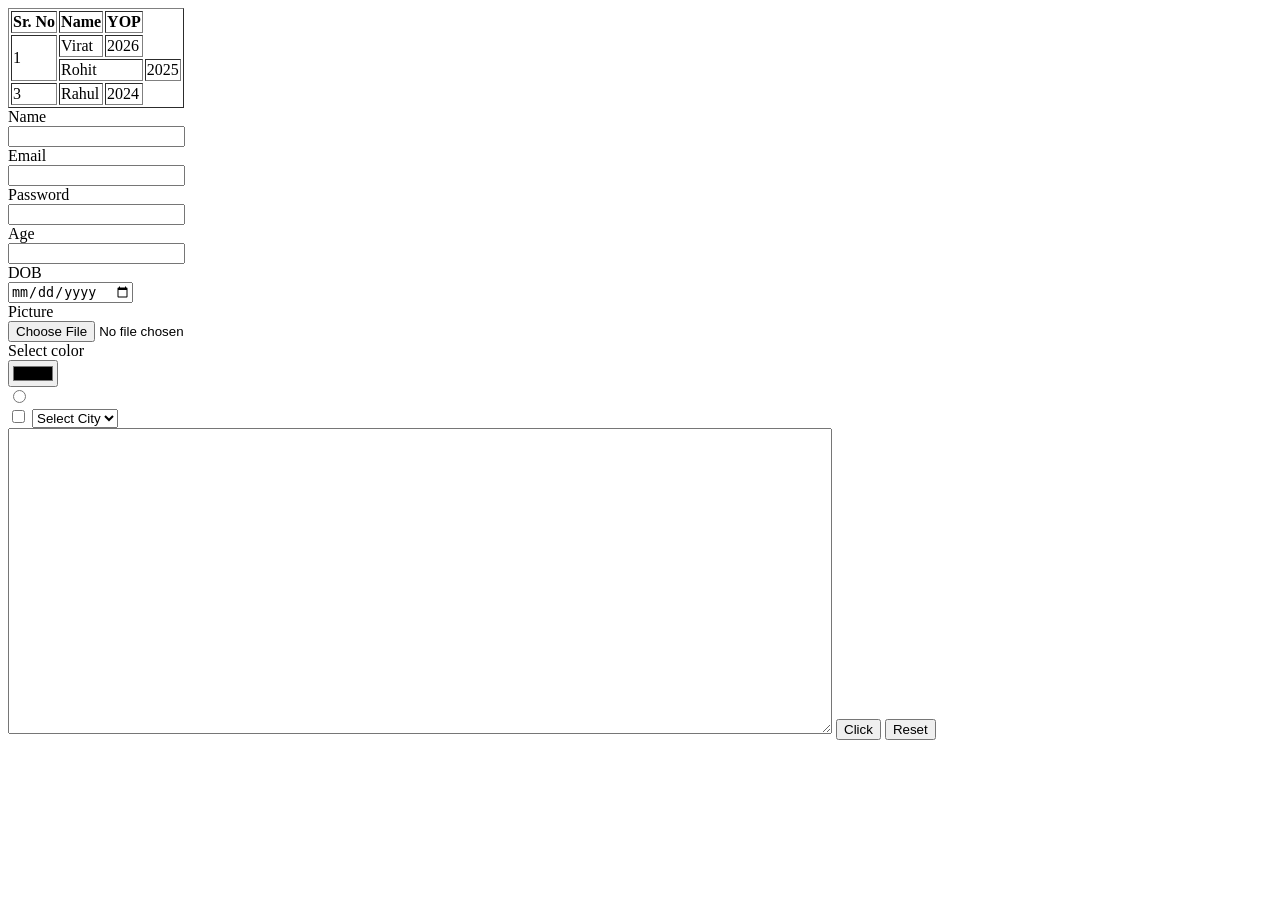
==== Day-3/index.html @ 5e22b9ba "Updates" ====
<!doctype html>
<html>
  <head>
    <title>Session 3rd</title>
  </head>
  <body>
    <table border="1">
      <tr>
        <th>Sr. No</th>
        <th>Name</th>
        <th>YOP</th>
      </tr>
      <tr>
        <td rowspan="2">1</td>
        <td>Virat</td>
        <td>2026</td>
      </tr>
      <tr>
        <td colspan="2">Rohit</td>
        <td>2025</td>
      </tr>
      <tr>
        <td>3</td>
        <td>Rahul</td>
        <td>2024</td>
      </tr>
    </table>
    <form>
      <label>Name</label><br />
      <input type="text" /><br />
      <label>Email</label><br />
      <input type="email" /><br />
      <label>Password</label><br />
      <input type="password" /><br />
      <label>Age</label><br />
      <input type="number" /><br />
      <label>DOB</label><br />
      <input type="date" /><br />
      <label>Picture</label><br />
      <input type="file" /><br />
      <label>Select color</label><br />
      <input type="color" /><br />
      <input type="radio" /><br />
      <input type="checkbox" />
      <select>
        <option>Select City</option>
        <option>Mumbai</option>
        <option>Pune</option>
        <option>Solapur</option>
      </select>
    </form>
    <textarea rows="20" cols="100"></textarea>
    <button type="submit">Click</button>
    <button type="reset">Reset</button>
  </body>
</html>

<!-- shift + alt + f  -->
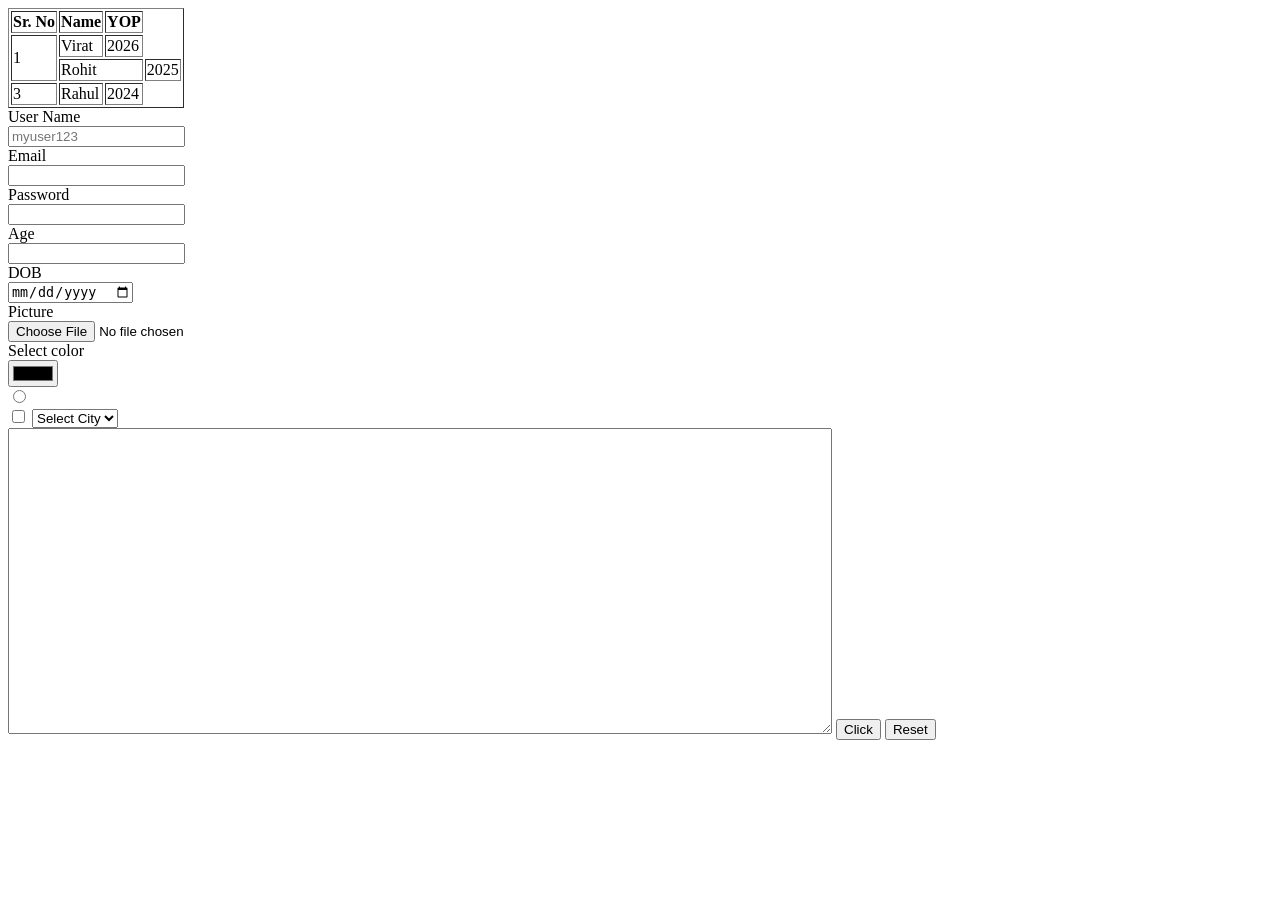
==== commit c612d368: "Updates for day 4" ====
--- a/Day-3/index.html
+++ b/Day-3/index.html
@@ -26,8 +26,8 @@
       </tr>
     </table>
     <form>
-      <label>Name</label><br />
-      <input type="text" /><br />
+      <label>User Name</label><br />
+      <input type="text" placeholder="myuser123"  /><br />
       <label>Email</label><br />
       <input type="email" /><br />
       <label>Password</label><br />
